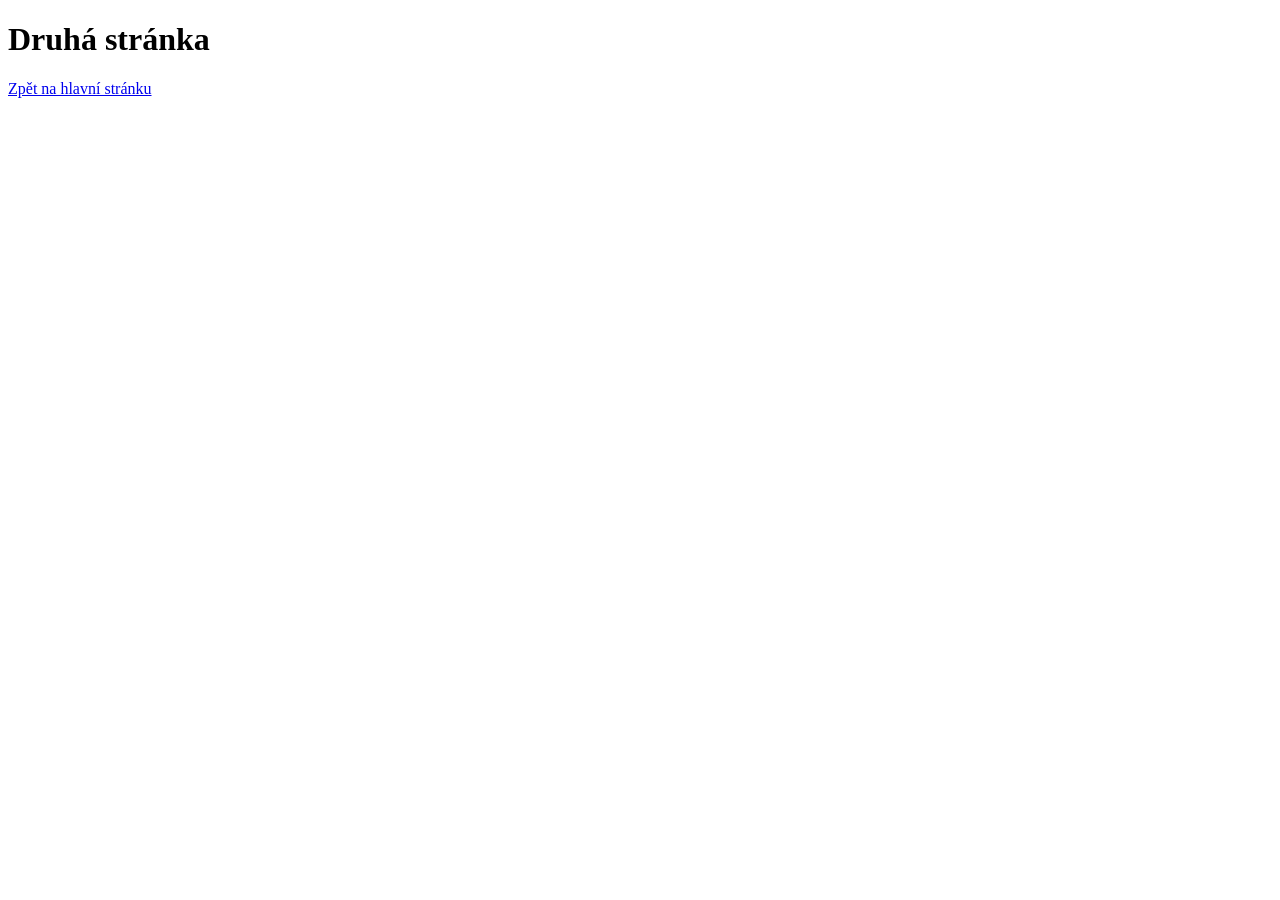
==== second_page.html @ 57623fc2 "ok" ====
<!DOCTYPE html>
<html lang="en">
<head>
    <meta charset="UTF-8">
    <meta name="viewport" content="width=device-width, initial-scale=1.0">
    <title>Druhá stránka</title>
</head>
<body>
    <h1>Druhá stránka</h1>
    <p><a href="index.html">Zpět na hlavní stránku</a></p>
</body>
</html>
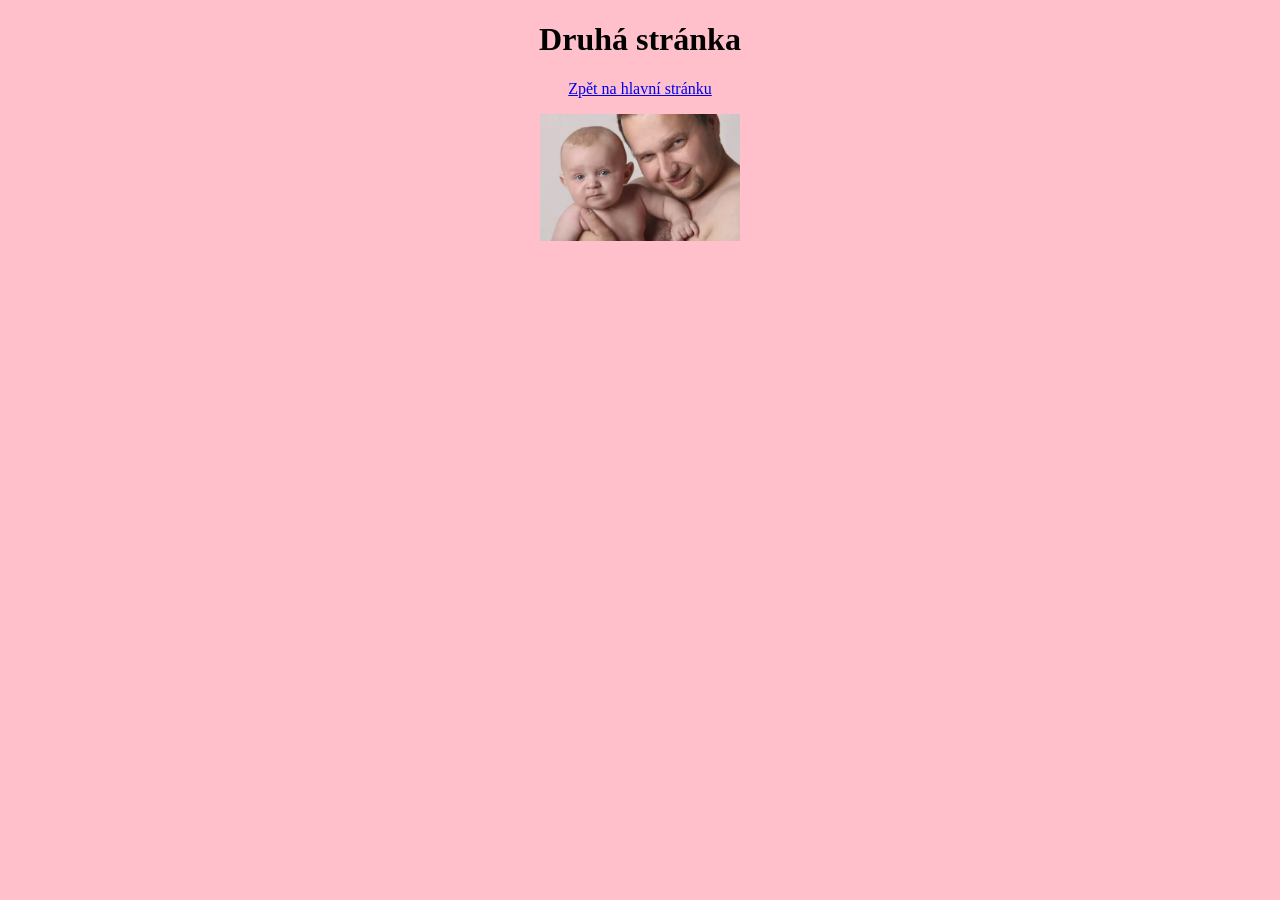
==== commit bcdc3ec7: "ok" ====
--- a/second_page.html
+++ b/second_page.html
@@ -4,9 +4,25 @@
     <meta charset="UTF-8">
     <meta name="viewport" content="width=device-width, initial-scale=1.0">
     <title>Druhá stránka</title>
+    <link rel="stylesheet" href="styles.css">
+    <style>
+        /* Styly pro rotující obrázek */
+        .rotating-image {
+            display: block;
+            margin: 0 auto;
+            width: 200px; /* Nastavte šířku obrázku podle potřeby */
+            animation: rotate 5s linear infinite; /* Rotace každých 5 sekund */
+        }
+
+        @keyframes rotate {
+            0% { transform: rotate(0deg); }
+            100% { transform: rotate(360deg); }
+        }
+    </style>
 </head>
 <body>
     <h1>Druhá stránka</h1>
     <p><a href="index.html">Zpět na hlavní stránku</a></p>
+    <img src="Marian.JPG" alt="Marian" class="rotating-image">
 </body>
 </html>
--- a/styles.css
+++ b/styles.css
@@ -0,0 +1,76 @@
+/* Styly pro body prvku v HTML souboru */
+body {
+    margin: 0;
+    background: pink;
+    text-align: center;
+    overflow: hidden; /* Schovává obsah, který přesahuje rozměry okna prohlížeče */
+}
+
+/* Styly pro container */
+.container {
+    position: relative;
+    height: 100vh;
+    display: flex;
+    align-items: center;
+    justify-content: center;
+}
+
+/* Styly pro uhýbací text */
+.bending-text {
+    position: absolute;
+    transition: transform 0.3s ease-in-out; /* Plynulý přechod transformace */
+    cursor: pointer; /* Ukazatel myši při najetí na text */
+}
+
+/* Styly pro kontejner plamenů */
+.flames-container {
+    position: fixed;
+    top: 0;
+    left: 0;
+    width: 100%;
+    height: 100%;
+    pointer-events: none;
+    z-index: -1; /* Plameny jsou pod obsahem */
+}
+
+/* Styly pro plameny */
+.flame {
+    position: absolute;
+    width: 20px;
+    height: 20px;
+    background-color: #ff8400;
+    border-radius: 50%;
+    opacity: 0.8;
+    animation: flame-rise 3s linear infinite alternate, flame-flicker 0.1s infinite;
+}
+
+@keyframes flame-rise {
+    0% {
+        bottom: -20px;
+    }
+    100% {
+        bottom: calc(100% + 20px);
+    }
+}
+
+@keyframes flame-flicker {
+    0%, 100% {
+        transform: scale(1);
+    }
+    50% {
+        transform: scale(0.9);
+    }
+}
+
+/* Dodatečné styly pro umístění plamenů */
+.flame:nth-child(1) {
+    left: 10%;
+}
+
+.flame:nth-child(2) {
+    left: 30%;
+}
+
+.flame:nth-child(3) {
+    left: 50%;
+}
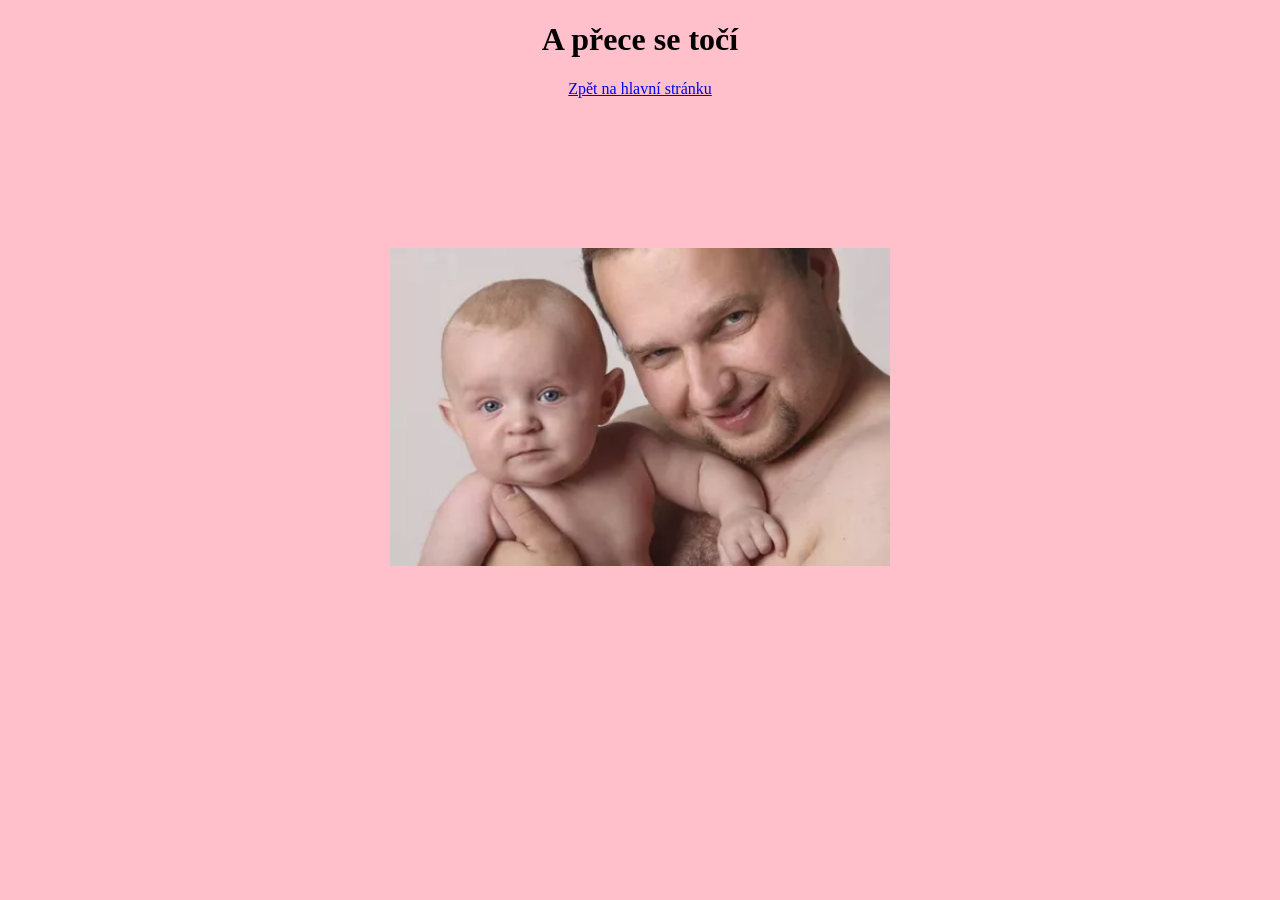
==== commit 9848fa17: "ok" ====
--- a/second_page.html
+++ b/second_page.html
@@ -3,14 +3,15 @@
 <head>
     <meta charset="UTF-8">
     <meta name="viewport" content="width=device-width, initial-scale=1.0">
-    <title>Druhá stránka</title>
+    <title>prank xd</title>
     <link rel="stylesheet" href="styles.css">
     <style>
         /* Styly pro rotující obrázek */
         .rotating-image {
             display: block;
-            margin: 0 auto;
-            width: 200px; /* Nastavte šířku obrázku podle potřeby */
+            margin: 150px auto; /* Nastavte vhodný odstup od horního okraje stránky */
+            width: 500px; /* Nastavte šířku obrázku podle potřeby */
+            height: auto; /* Automatická výška pro zachování poměru stran */
             animation: rotate 5s linear infinite; /* Rotace každých 5 sekund */
         }
 
@@ -21,7 +22,7 @@
     </style>
 </head>
 <body>
-    <h1>Druhá stránka</h1>
+    <h1>A přece se točí</h1>
     <p><a href="index.html">Zpět na hlavní stránku</a></p>
     <img src="Marian.JPG" alt="Marian" class="rotating-image">
 </body>
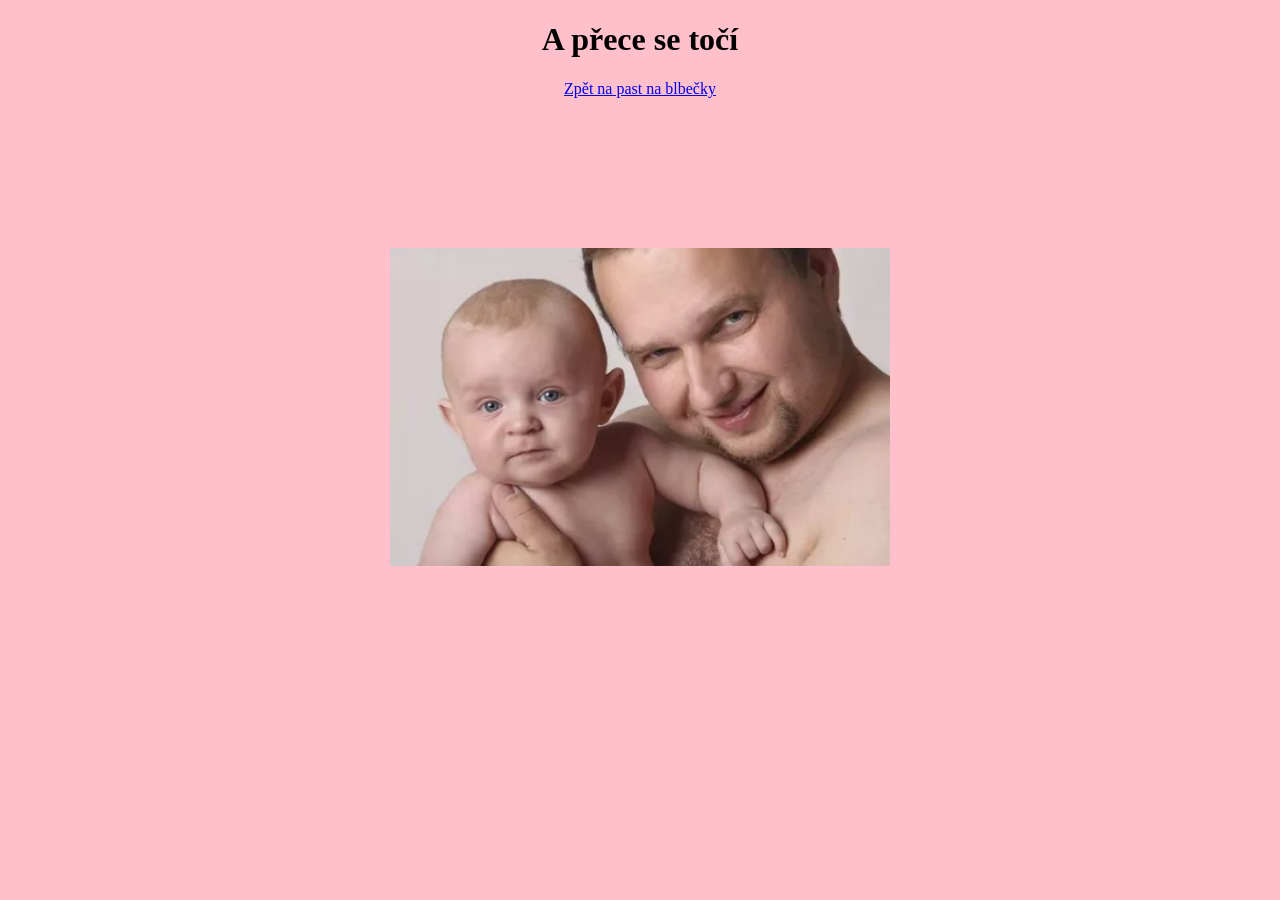
==== commit 7a965555: "ok" ====
--- a/second_page.html
+++ b/second_page.html
@@ -23,7 +23,7 @@
 </head>
 <body>
     <h1>A přece se točí</h1>
-    <p><a href="index.html">Zpět na hlavní stránku</a></p>
+    <p><a href="index.html">Zpět na past na blbečky</a></p>
     <img src="Marian.JPG" alt="Marian" class="rotating-image">
 </body>
 </html>
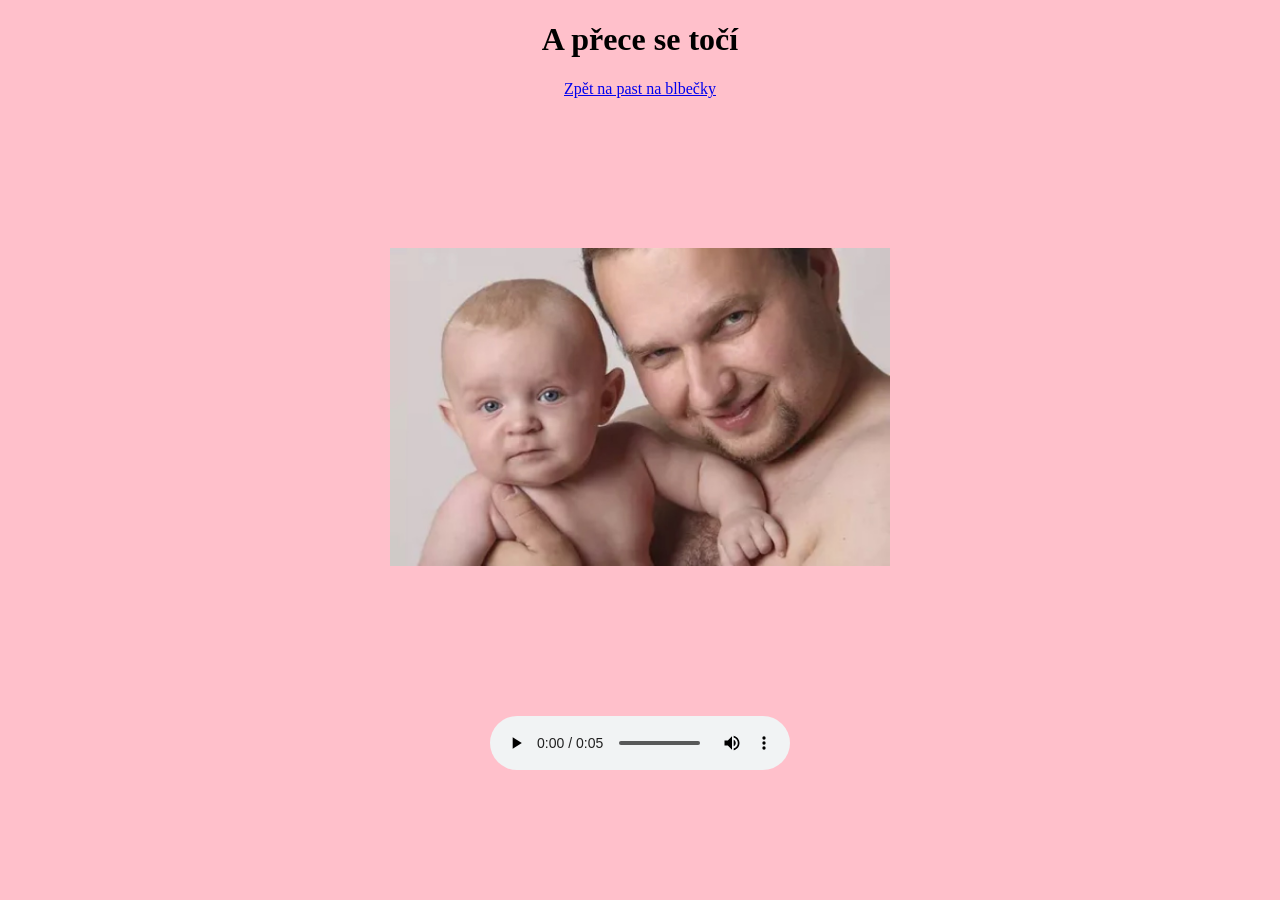
==== commit ad60336a: "ok" ====
--- a/second_page.html
+++ b/second_page.html
@@ -25,5 +25,11 @@
     <h1>A přece se točí</h1>
     <p><a href="index.html">Zpět na past na blbečky</a></p>
     <img src="Marian.JPG" alt="Marian" class="rotating-image">
+    
+    <!-- Element pro přehrávání hudby s opakováním -->
+    <audio controls autoplay loop>
+        <source src="hudba.mp3" type="audio/mpeg">
+        Your browser does not support the audio element.
+    </audio>
 </body>
 </html>
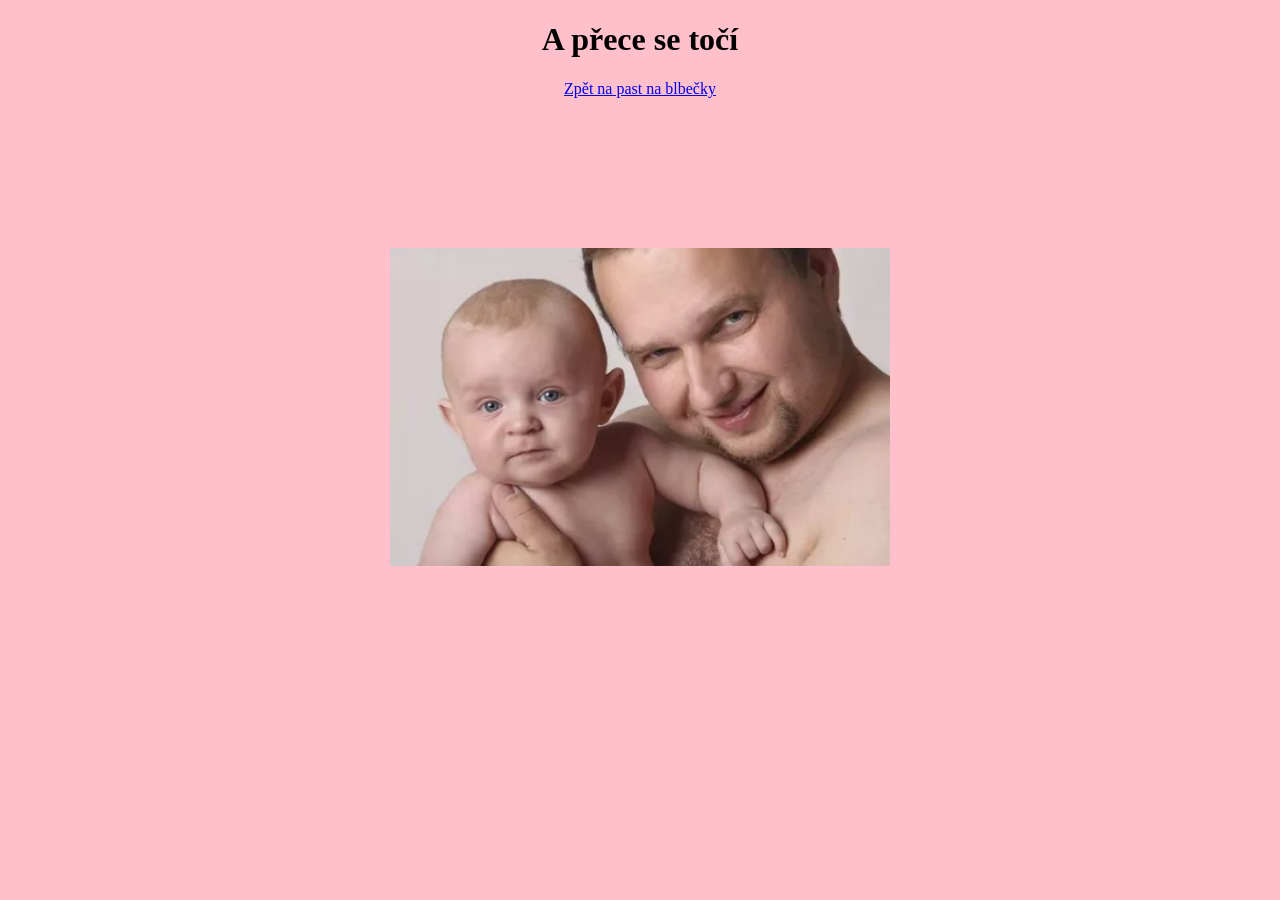
==== commit 85886f81: "ok" ====
--- a/second_page.html
+++ b/second_page.html
@@ -26,8 +26,8 @@
     <p><a href="index.html">Zpět na past na blbečky</a></p>
     <img src="Marian.JPG" alt="Marian" class="rotating-image">
     
-    <!-- Element pro přehrávání hudby s opakováním -->
-    <audio controls autoplay loop>
+    <!-- Element pro přehrávání hudby automaticky a bez možnosti vypnutí -->
+    <audio autoplay loop>
         <source src="hudba.mp3" type="audio/mpeg">
         Your browser does not support the audio element.
     </audio>
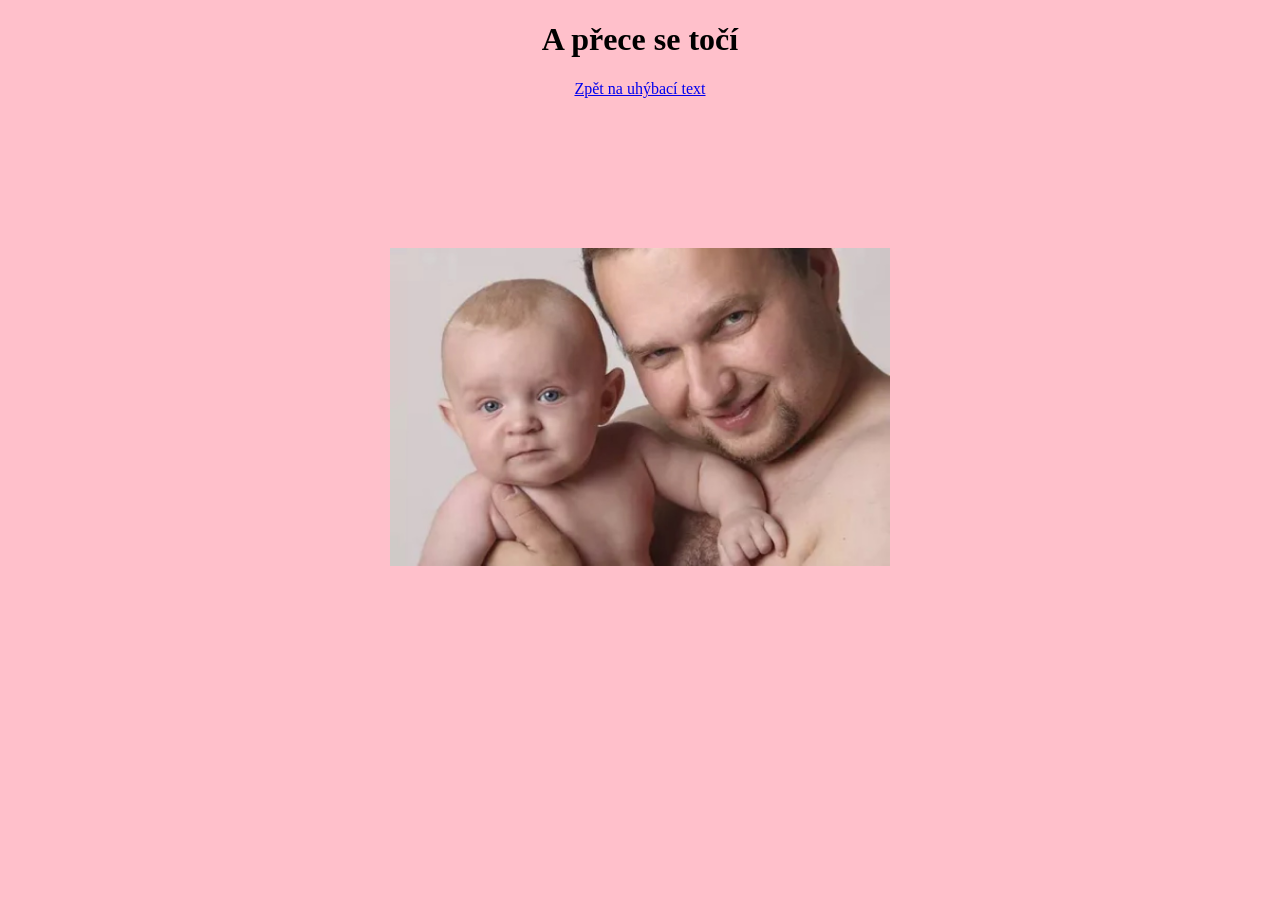
==== commit 9b7349d2: "zmena" ====
--- a/second_page.html
+++ b/second_page.html
@@ -23,7 +23,7 @@
 </head>
 <body>
     <h1>A přece se točí</h1>
-    <p><a href="index.html">Zpět na past na blbečky</a></p>
+    <p><a href="index.html">Zpět na uhýbací text</a></p>
     <img src="Marian.JPG" alt="Marian" class="rotating-image">
     
     <!-- Element pro přehrávání hudby automaticky a bez možnosti vypnutí -->
